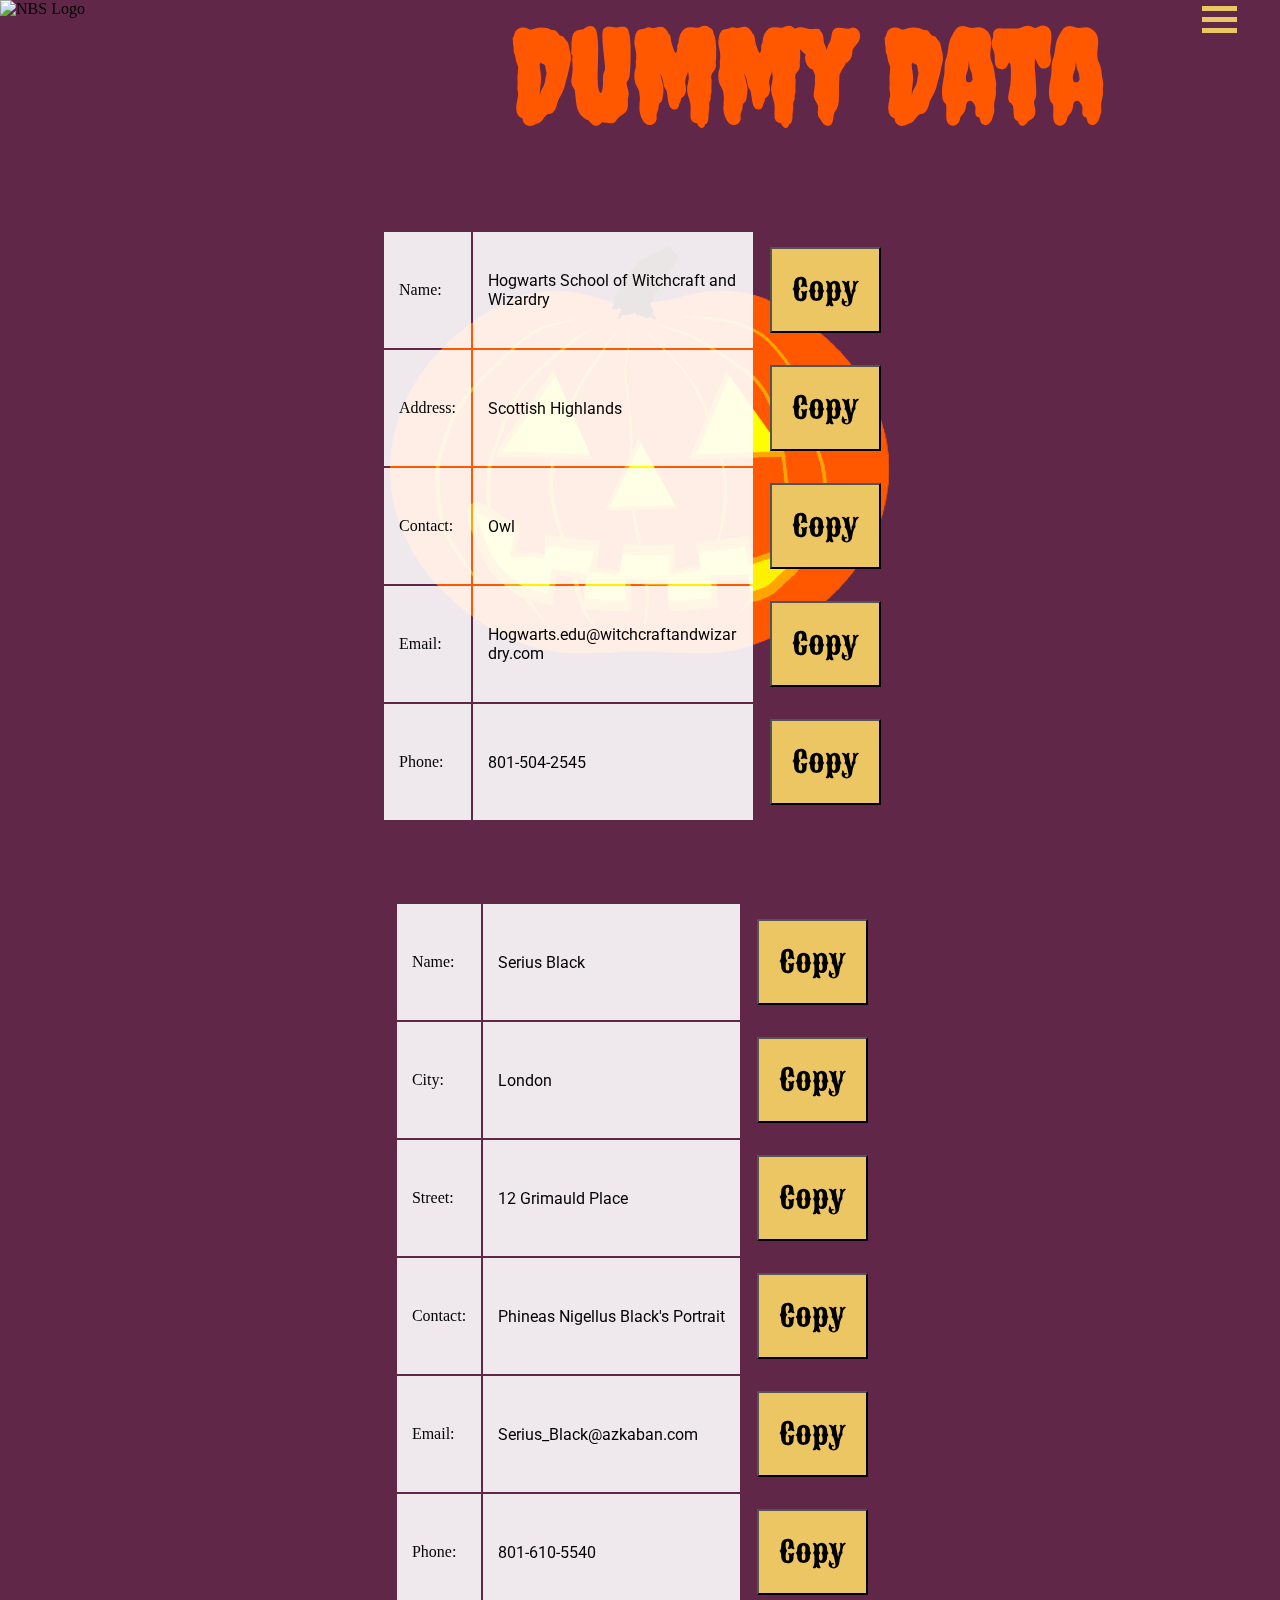
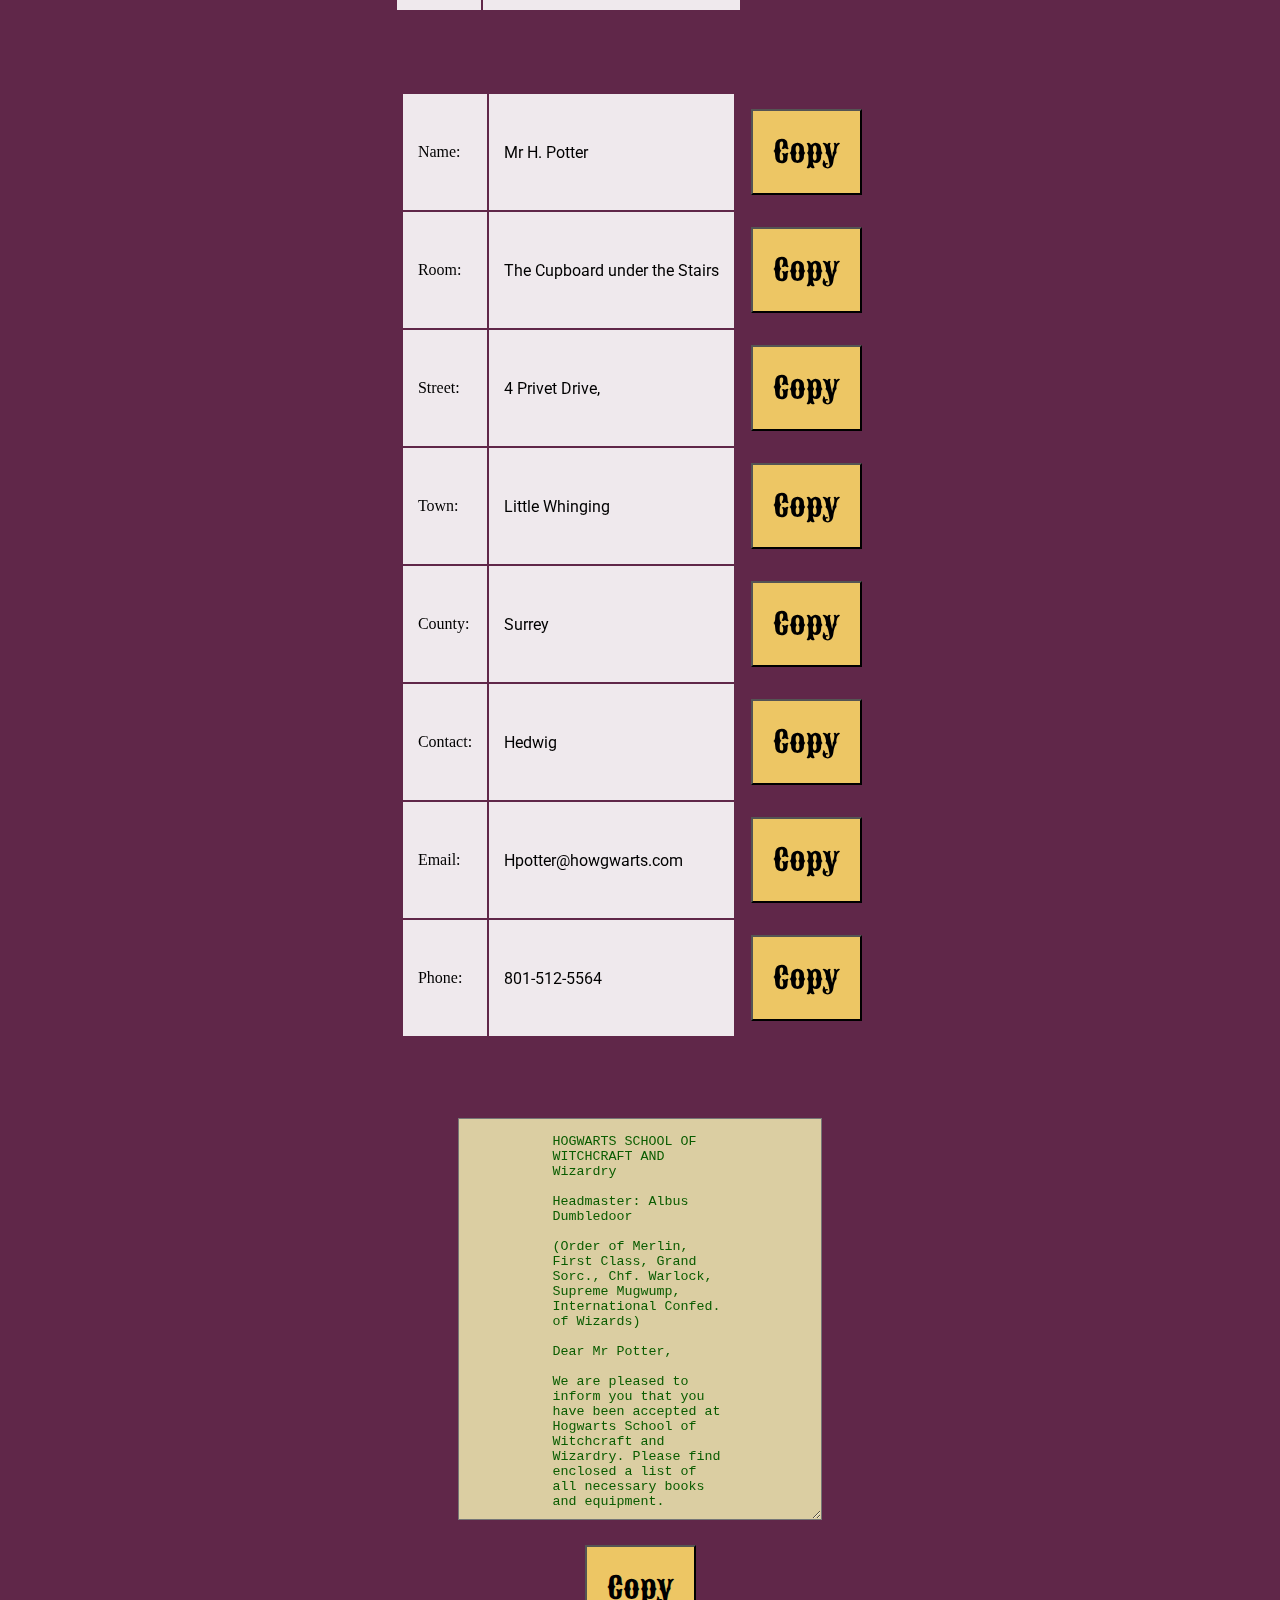
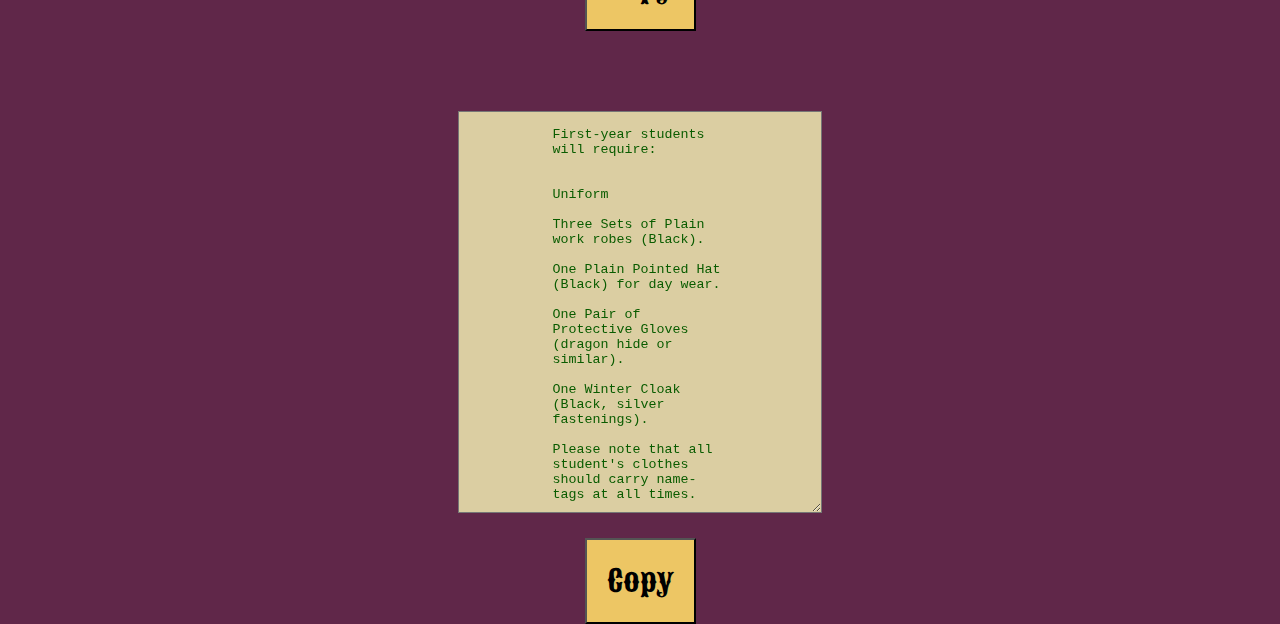
==== halloween.html @ f68bad3e "Added Halloween theme" ====
<!DOCTYPE html>
<html lang="en">
    <head>
        <meta charset="UTF-8">
        <meta name="viewport" content="width=device-width, initial-scale=1.0">
        <!-- Link to the CSS Stylesheet -->
        <link rel="stylesheet" href="styles.css" />
        <!-- Link to the JavaScript file-->        
        <script src="js/script.js" defer></script>

        <title>NBS Dummy Data | Halloween</title>
    </head>
    <body>
        <div id="content">
            <header id="header">
                <!-- NBS Logo -->
                <div id="logo-div">
                    <img
                    id="img-logo"
                    alt="NBS Logo"
                    height="131"
                    src="http://www.nbsbenefits.com/images/NBSLogoYellow200.gif"
                    width="200"
                    />
                </div>
                <!-- Dummy Data Title -->
                <div id="dummy-data-title-div">
                    <h1 id="dummy-data-title">Dummy Data</h1>
                </div>

                <!-- Dropdown menu and hamburger menu -->
                <div class="dropdown">

                    <!-- Menu icon -->
                    <div id="hamburger-menu" onclick="displayOrRemoveDropdown(this)" class="dropbtn">
                        <div class="hamburger-menu-line" id="bar1"></div>
                        <div class="hamburger-menu-line" id="bar2"></div>
                        <div class="hamburger-menu-line" id="bar3"></div>
                    </div>
                    
                    <!-- The dropdown menu -->
                    <div id="myDropdown" class="dropdown-content">
                        <h2 class="dropdown-header">Themes</h2>
                      <a href="index.html">Harry Potter</a>
                      <a href="#">Star Wars</a>
                      <a href="#">DC</a>
                      <a href="#">Marvel</a>
                      <a href="halloween.html"><strong>Halloween</strong></a>

                    </div>

                </div>
                
                
            </header>

            <main>
                

                <!-- The sections for the entity information -->

                <!-- Entity #1 -->
                <section class="entity-table-section">
                    <table class="entity-table" id="entity-1-table">
                        <tr class="entity-table-row">
                            <td class="row-name">Name:</td>
                            <td class="row-content"><p id="entity-1-name" >Hogwarts School of Witchcraft and Wizardry</p></td>
                            <td><button class="copy-button" id="entity-1-name-copy-button" onclick="copyText('entity-1-name', 'entity-1-name-copy-button')">Copy</button></td>
                        </tr>
                        <tr class="entity-table-row">
                            <td class="row-name">Address:</td>
                            <td class="row-content"><p id="entity-1-address">Scottish Highlands</p></td>
                            <td><button class="copy-button" id="entity-1-address-copy-button" onclick="copyText('entity-1-address', 'entity-1-address-copy-button')">Copy</button></td>
                        </tr>
                        <tr class="entity-table-row">
                            <td class="row-name">Contact:</td>
                            <td class="row-content"><p id="entity-1-contact">Owl</p></td>
                            <td><button class="copy-button" id="entity-1-contact-copy-button" onclick="copyText('entity-1-contact', 'entity-1-contact-copy-button')">Copy</button></td>
                        </tr>
                        <tr class="entity-table-row">
                            <td class="row-name">Email:</td>
                            <td class="row-content"><p id="entity-1-email">Hogwarts.edu@witchcraftandwizardry.com</p></td>
                            <td><button class="copy-button" id="entity-1-email-copy-button" onclick="copyText('entity-1-email', 'entity-1-email-copy-button')">Copy</button></td>
                        </tr>
                        <tr class="entity-table-row">
                            <td class="row-name">Phone:</td>
                            <td class="row-content"><p id="entity-1-phone">801-504-2545</p></td>
                            <td><button class="copy-button" id="entity-1-phone-copy-button" onclick="copyText('entity-1-phone', 'entity-1-phone-copy-button')">Copy</button></td>
                        </tr>
                    </table>
                </section>

                <!-- Entity #2 -->
                <section class="entity-table-section">
                    <table class="entity-table" id="entity-2-table">
                        <tr class="entity-table-row">
                            <td class="row-name">Name:</td>
                            <td class="row-content"><p id="entity-2-name" >Serius Black</p></td>
                            <td><button class="copy-button" id="entity-2-name-copy-button" onclick="copyText('entity-2-name', 'entity-2-name-copy-button')">Copy</button></td>
                        </tr>
                        <tr class="entity-table-row">
                            <td class="row-name">City:</td>
                            <td class="row-content"><p id="entity-2-city">London</p></td>
                            <td><button class="copy-button" id="entity-2-city-copy-button" onclick="copyText('entity-2-city', 'entity-2-city-copy-button')">Copy</button></td>
                        </tr>
                        <tr class="entity-table-row">
                            <td class="row-name">Street:</td>
                            <td class="row-content"><p id="entity-2-street">12 Grimauld Place</p></td>
                            <td><button class="copy-button" id="entity-2-street-copy-button" onclick="copyText('entity-2-street', 'entity-2-street-copy-button')">Copy</button></td>
                        </tr>
                        <tr class="entity-table-row">
                            <td class="row-name">Contact:</td>
                            <td class="row-content"><p id="entity-2-contact">Phineas Nigellus Black's Portrait</p></td>
                            <td><button class="copy-button" id="entity-2-contact-copy-button" onclick="copyText('entity-2-contact', 'entity-2-contact-copy-button')">Copy</button></td>
                        </tr>
                        <tr class="entity-table-row">
                            <td class="row-name">Email:</td>
                            <td class="row-content"><p id="entity-2-email">Serius_Black@azkaban.com</p></td>
                            <td><button class="copy-button" id="entity-2-email-copy-button" onclick="copyText('entity-2-email', 'entity-2-email-copy-button')">Copy</button></td>
                        </tr>
                        <tr class="entity-table-row">
                            <td class="row-name">Phone:</td>
                            <td class="row-content"><p id="entity-2-phone">801-610-5540</p></td>
                            <td><button class="copy-button" id="entity-2-phone-copy-button" onclick="copyText('entity-2-phone', 'entity-2-phone-copy-button')">Copy</button></td>
                        </tr>
                    </table>
                </section>

                <!-- Entity #3 -->
                <section class="entity-table-section">
                    <table class="entity-table" id="entity-3-table">
                        <tr class="entity-table-row">
                            <td class="row-name">Name:</td>
                            <td class="row-content"><p id="entity-3-name" >Mr H. Potter</p></td>
                            <td><button class="copy-button" id="entity-3-name-copy-button" onclick="copyText('entity-3-name', 'entity-3-name-copy-button')">Copy</button></td>
                        </tr>
                        <tr class="entity-table-row">
                            <td class="row-name">Room:</td>
                            <td class="row-content"><p id="entity-3-room">The Cupboard under the Stairs</p></td>
                            <td><button class="copy-button" id="entity-3-room-copy-button" onclick="copyText('entity-3-room', 'entity-3-room-copy-button')">Copy</button></td>
                        </tr>
                        <tr class="entity-table-row">
                            <td class="row-name">Street:</td>
                            <td class="row-content"><p id="entity-3-street">4 Privet Drive,</p></td>
                            <td><button class="copy-button" id="entity-3-street-copy-button" onclick="copyText('entity-3-street', 'entity-3-street-copy-button')">Copy</button></td>
                        </tr>
                        <tr class="entity-table-row">
                            <td class="row-name">Town:</td>
                            <td class="row-content"><p id="entity-3-town">Little Whinging</p></td>
                            <td><button class="copy-button" id="entity-3-town-copy-button" onclick="copyText('entity-3-town', 'entity-3-town-copy-button')">Copy</button></td>
                        </tr>
                        <tr class="entity-table-row">
                            <td class="row-name">County:</td>
                            <td class="row-content"><p id="entity-3-county">Surrey</p></td>
                            <td><button class="copy-button" id="entity-3-county-copy-button" onclick="copyText('entity-3-county', 'entity-3-county-copy-button')">Copy</button></td>
                        </tr>
                        <tr class="entity-table-row">
                            <td class="row-name">Contact:</td>
                            <td class="row-content"><p id="entity-3-contact">Hedwig</p></td>
                            <td><button class="copy-button" id="entity-3-contact-copy-button" onclick="copyText('entity-3-contact', 'entity-3-contact-copy-button')">Copy</button></td>
                        </tr>
                        <tr class="entity-table-row">
                            <td class="row-name">Email:</td>
                            <td class="row-content"><p id="entity-3-email">Hpotter@howgwarts.com</p></td>
                            <td><button class="copy-button" id="entity-3-email-copy-button" onclick="copyText('entity-3-email', 'entity-3-email-copy-button')">Copy</button></td>
                        </tr>
                        <tr class="entity-table-row">
                            <td class="row-name">Phone:</td>
                            <td class="row-content"><p id="entity-3-phone">801-512-5564</p></td>
                            <td><button class="copy-button" id="entity-3-phone-copy-button" onclick="copyText('entity-3-phone', 'entity-3-phone-copy-button')">Copy</button></td>
                        </tr>
                    </table>
                </section>

                <!-- Text area 1 -->
                <section class="entity-table-section">
                    <textarea id="text-area-1">
                    HOGWARTS SCHOOL OF WITCHCRAFT AND Wizardry
                    Headmaster: Albus Dumbledoor
                    (Order of Merlin, First Class, Grand Sorc., Chf. Warlock, Supreme Mugwump, International Confed. of Wizards)
                    Dear Mr Potter,
                        We are pleased to inform you that you have been accepted at Hogwarts School of Witchcraft and Wizardry. Please find enclosed a list of all necessary books and equipment.
                        Term begins on 1 September. We await your owl by no later than 31 July.
                        Yours sincerely,
                        Minerva McGonagall
                        Deputy Headmistress
                    </textarea>
                    <div class="text-area-button-div">
                        <button class="copy-button" id="text-area-1-copy-button" onclick="copyText('text-area-1', 'text-area-1-copy-button')">Copy</button>
                    </div>
                </section>

                <!-- Text area 2 -->
                <section class="entity-table-section">
                    <textarea id="text-area-2">
                        First-year students will require:

                        Uniform
                        Three Sets of Plain work robes (Black).
                        One Plain Pointed Hat (Black) for day wear.
                        One Pair of Protective Gloves (dragon hide or similar).
                        One Winter Cloak (Black, silver fastenings).
                        Please note that all student's clothes should carry name-tags at all times.
                        Books
                        The Standard Book of Spells, Grade 1 by Miranda Goshawk
                        A History of Magic by Bathilda Bagshot
                        Magical Theory by Adalbert Waffling
                        A Beginner's Guide to Transfiguration by Emeric Switch
                        One Thousand Magical Herbs and Fungi by Phyllida Spore
                        Magical Drafts and Potions by Arsenius Jigger
                        Fantastic Beasts and Where to Find Them by Newt Scamander
                        The Dark Forces: A Guide to Self-Protection by Quentin Trimble
                        Other Equipment
                        1 Wand
                        1 Cauldron (pewter, standard size 2)
                        1 set of glass or crystal phials
                        1 telescope
                        1 set of brass scales
                        Students may also bring an Owl OR a Cat OR a Toad.
                        PARENTS ARE REMINDED THAT FIRST YEARS ARE NOT ALLOWED THEIR OWN BROOMSTICKS.
                    </textarea>
                    <div class="text-area-button-div">
                        <button class="copy-button" id="text-area-2-copy-button" onclick="copyText('text-area-2', 'text-area-2-copy-button')">Copy</button>
                    </div>
                </section>
                
                
                

            </main>
        </div>
        
    </body>
    
    
</html>
---- styles.css ----
/* COLORS */

/*** FONTS ***/

/* Roboto, for paragraphs and body text */
/* font-family: 'Roboto', sans-serif; */
@import url('https://fonts.googleapis.com/css2?family=Roboto:wght@300&display=swap');


/* HARRY POTTER */

/* Import the Harry Potter font which was downloaded from the internet Use this for the logo */
@font-face {
    font-family: harry-potter;
    src: url(https://cdn.glitch.com/96e7d60a-fbf1-48c3-a81b-6fd525ffafe8%2FHarryP-MVZ6w.ttf?v=1622323399739);
}

/* Import the Lumos Latino font to use for headers. */
@font-face {
    font-family: lumos-latino;
    src: url(https://cdn.glitch.com/96e7d60a-fbf1-48c3-a81b-6fd525ffafe8%2FLumoslatino-XA8K.ttf?v=1622323400147);
}

/* Halloween */
/* Creepster. For titles */
/* font-family: 'Creepster', cursive; */
@import url('https://fonts.googleapis.com/css2?family=Creepster&display=swap');

/* 
Colors: 
Purple: #602749
Orange:#ff5800
light-orange: #ffa500
Yellow: ##fff100
*/



/* Reset the margin and padding of everything so we can get rid of the white border that the browser gives us by default*/
* {
    margin: 0;
    padding: 0;
  }

/* STYLE THE HEADER */

header {
    background-color: black;
    display: grid;
    grid-template-columns: 40% 50% 10%;
    grid-template-rows: 1;
   
}

/* The title */
#dummy-data-title {
    font-family: harry-potter, lumos-latino;
    color: #EDC664;
    font-size: 4em;
    margin-left: 100px;
}

/* STYLE THE BODY OF THE PAGE */
body {
    background-color: black;
    background-image: url("assets/hogwarts-crest.png");
    background-repeat: no-repeat;
    background-attachment: fixed;
    background-size: 500px;
    background-position: center;
}





/* STYLE THE DROPDOWN MENU */
  
  /* The container <div> - needed to position the dropdown content */
  .dropdown {
    position: relative;
    display: inline-block;
  }

  
  /* Dropdown Content (Hidden by Default) */
  .dropdown-content {
    display: none;
    position: absolute;
    background-color: #f1f1f1;
    min-width: 160px;
    box-shadow: 0px 8px 16px 0px rgba(0,0,0,0.2);
    z-index: 1;
  }
  
  /* Links inside the dropdown */
  .dropdown-content a {
    color: black;
    padding: 12px 16px;
    text-decoration: none;
    display: block;
  }
  
  /* Change color of dropdown links on hover */
  .dropdown-content a:hover {background-color: #ddd}
  
  /* Show the dropdown menu (use JS to add this class to the .dropdown-content container when the user clicks on the dropdown button) */
  .show {display:block;}


/* Style the Hamburger Menu icon */

  .dropbtn {
    display: inline-block;
    cursor: pointer;
  }
  
  #bar1, #bar2, #bar3 {
    width: 35px;
    height: 5px;
    background-color: #EDC664;
    margin: 6px 0;
    transition: 0.4s;
  }

  #hamburger-menu {
      margin-left: 110px;
  }

  
  /* Rotate first bar */
  .change #bar1 {
    -webkit-transform: rotate(-45deg) translate(-9px, 6px) ;
    transform: rotate(-45deg) translate(-9px, 6px) ;
  }
  
  /* Fade out the second bar */
  .change #bar2 {
    opacity: 0;
  }
  
  /* Rotate last bar */
  .change #bar3 {
    -webkit-transform: rotate(45deg) translate(-8px, -8px) ;
    transform: rotate(45deg) translate(-8px, -8px) ;
  }


  /* STYLE THE MAIN CONTENT OF THE PAGE */


/* STYLE THE TABLES */
table {
    margin-top: 80px;
    margin-left: auto;
    margin-right: auto;
}
/* Style the rows */
.row-content, .row-name {
    background-color: rgb(255,255,255, 0.9);
}

.row-name {
    font-family: lumos-latino;
}
td {
    padding: 15px;
    /* Make the words wrap if they reach the max width */
    word-wrap: break-word;
}

.row-content {
    max-width: 250px;
}

p {
    font-family: 'Roboto', sans-serif;
}

/* Style the buttons to copy the text */
.copy-button {
    background-color: #EDC664;
    font-family: harry-potter, lumos-latino;
    padding: 20px;
    font-size: 30px;
    
}

.copy-button:hover {
    background-color: #ad080a;
    color: #fbc061;
}

/* STYLE THE TEXT AREAS */
textarea {
    margin-top: 80px;
    display: block;
    margin-left: auto;
    margin-right: auto;
    padding-left: 7em;
    padding-right: 7em;
    height: 400px;
}

#text-area-1, #text-area-2 {
    background-color: #dbcea2;
    color: #0a5c00;
    text-align: left;
}

.text-area-button-div {
    margin-top: 25px;
    display: flex;
    justify-content: center;
    align-items: center;
}

/* MEDIA QUERIES */

/* Extra large devices (large laptops and desktops, 1200px and up) */
@media only screen and (min-width: 1200px) {
    /* The title */
    #dummy-data-title {
        font-size: 8em;
        margin-left: auto;
        margin-right: auto;
    }

    #hamburger-menu {
        margin-left: 50px;
    }
}
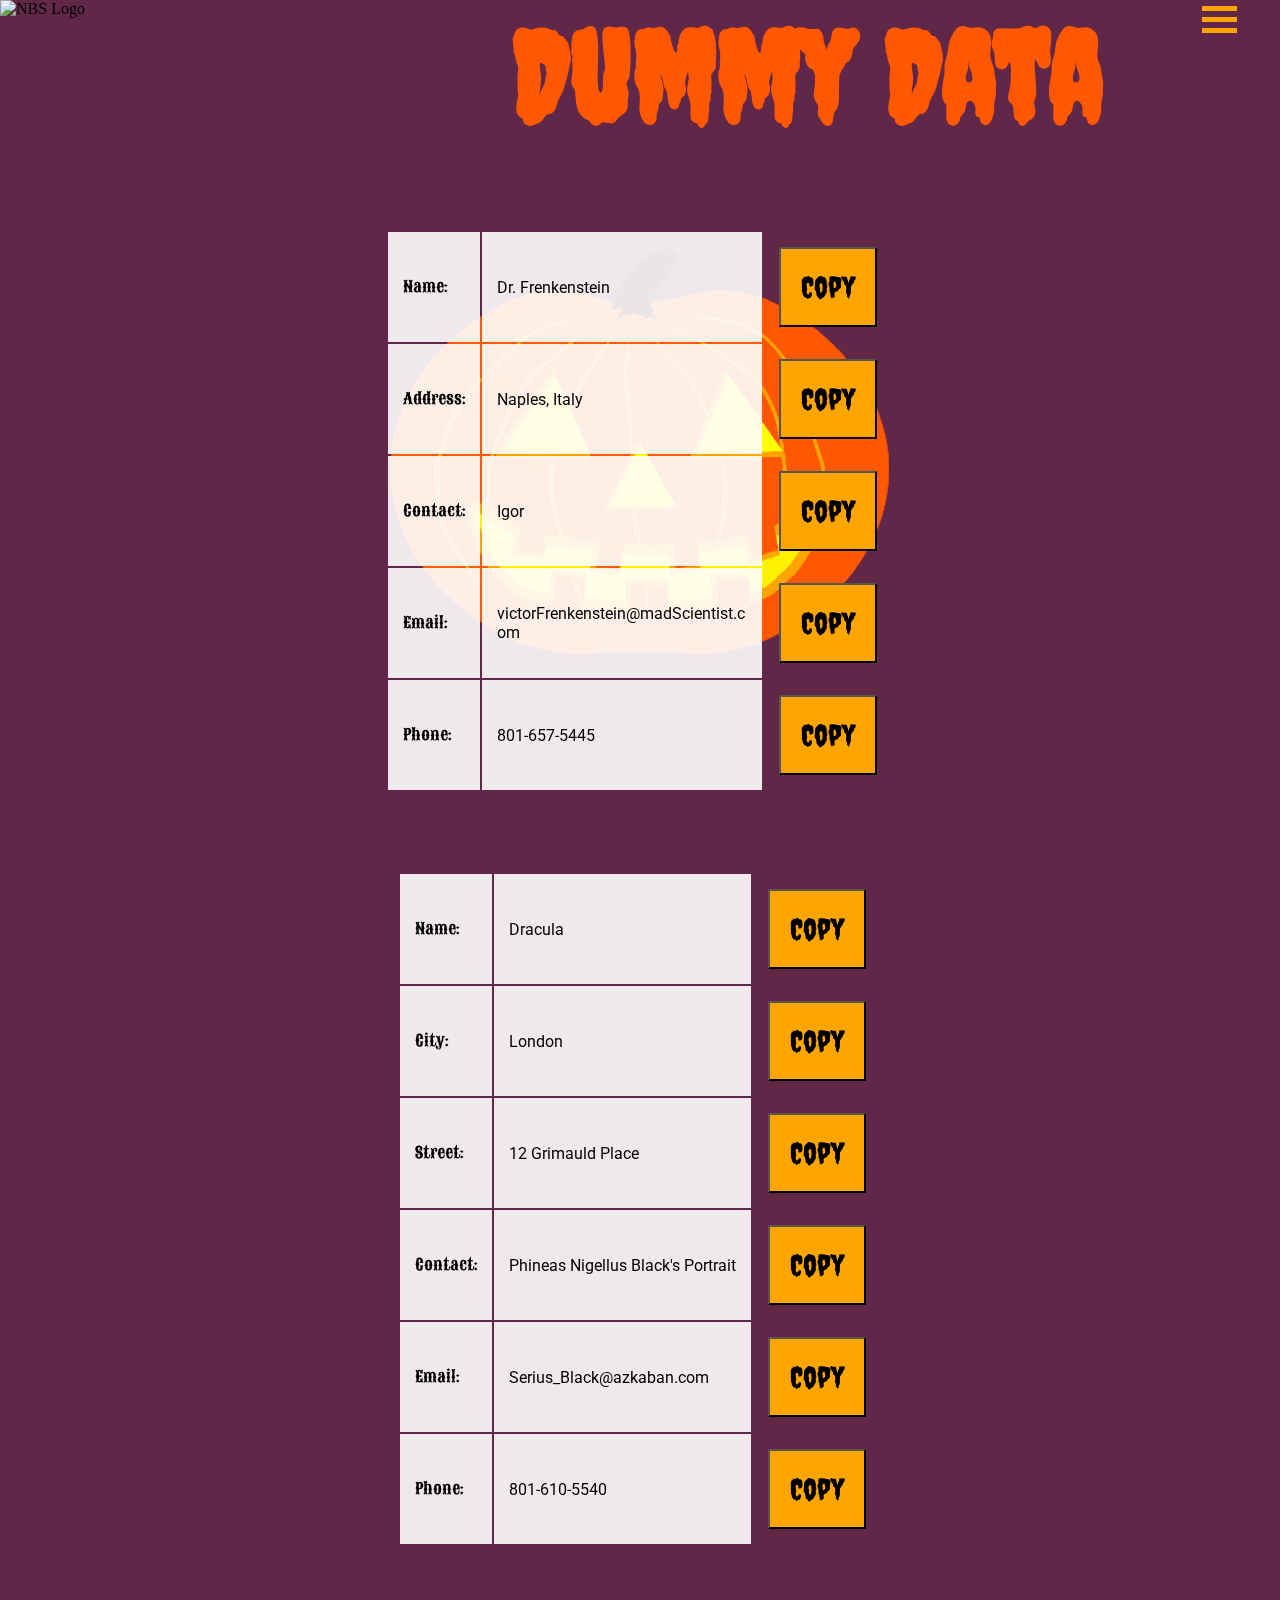
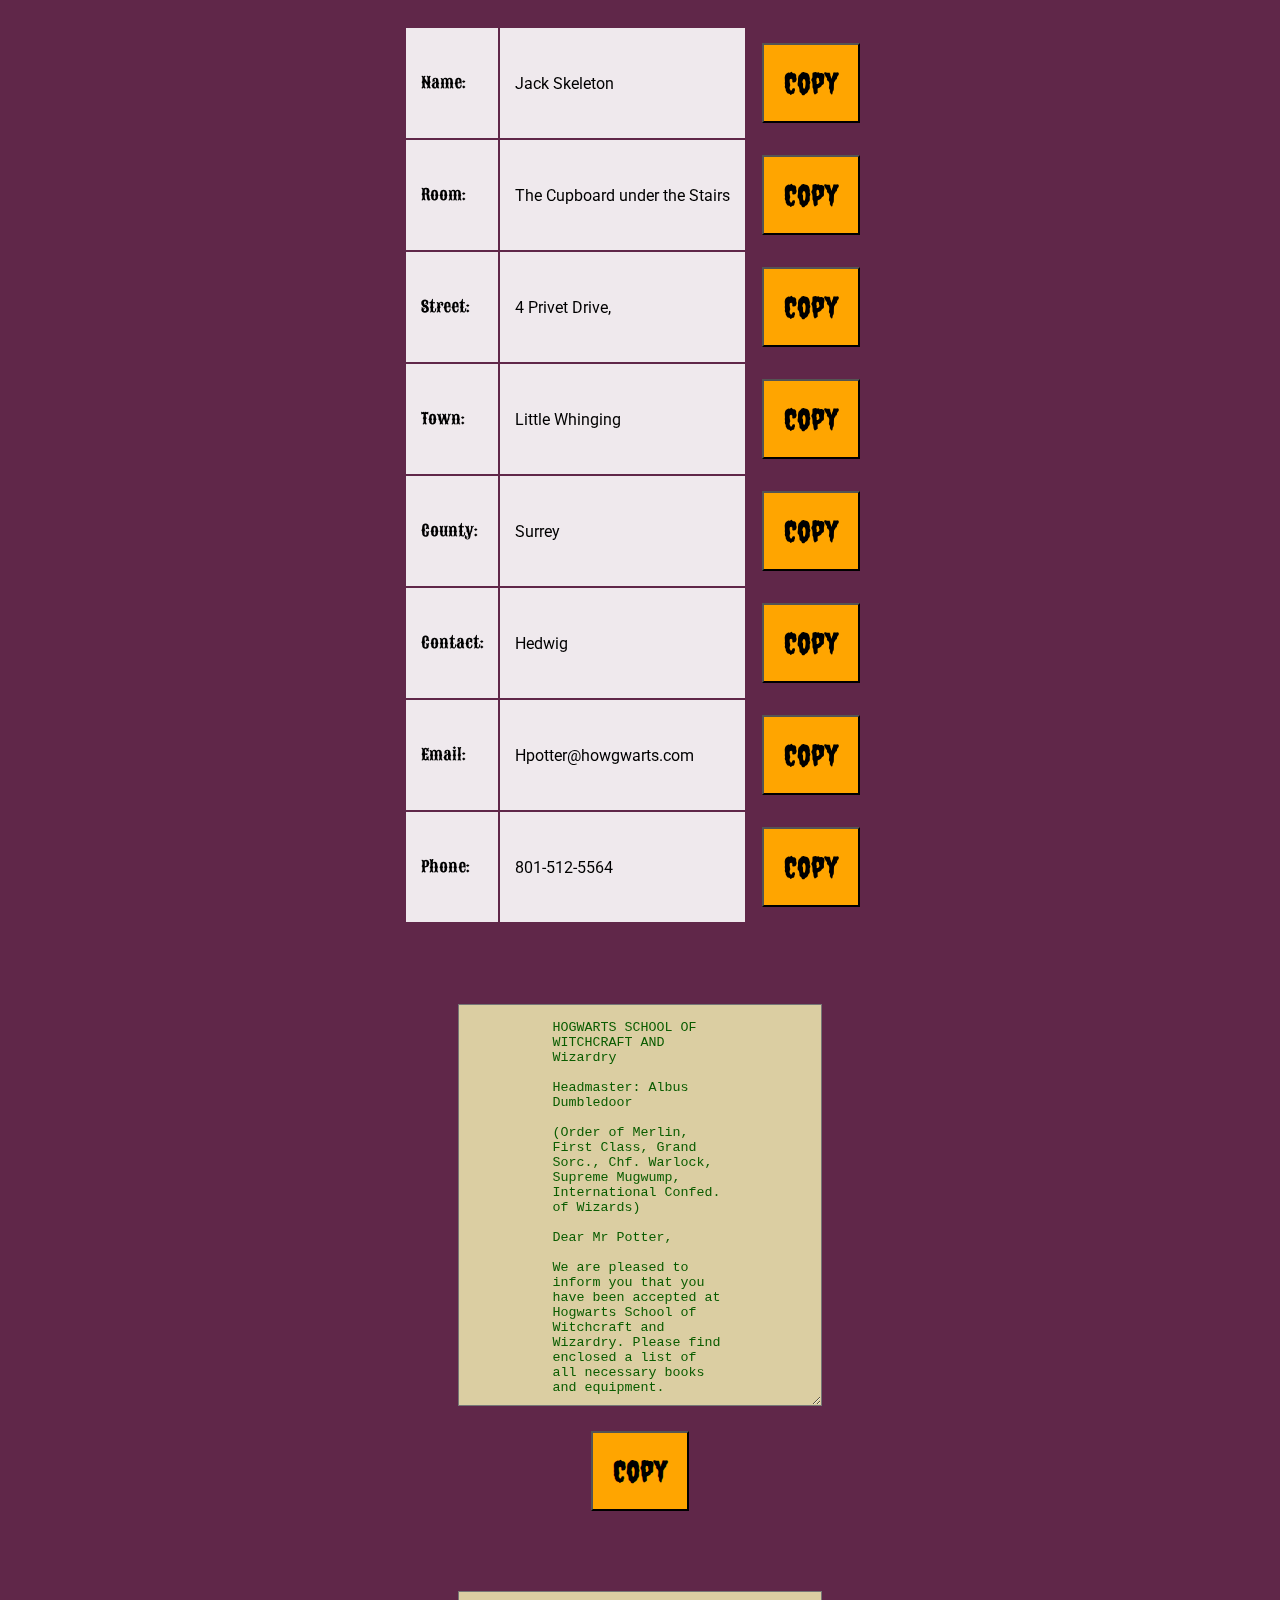
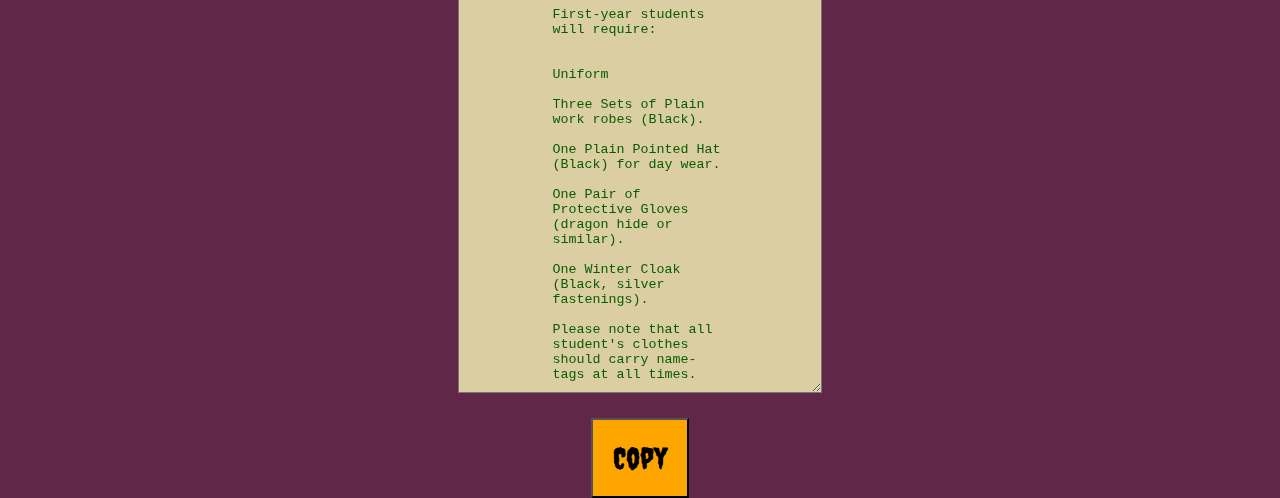
==== commit 883c5686: "Added filter functionality" ====
--- a/halloween.html
+++ b/halloween.html
@@ -42,9 +42,6 @@
                     <div id="myDropdown" class="dropdown-content">
                         <h2 class="dropdown-header">Themes</h2>
                       <a href="index.html">Harry Potter</a>
-                      <a href="#">Star Wars</a>
-                      <a href="#">DC</a>
-                      <a href="#">Marvel</a>
                       <a href="halloween.html"><strong>Halloween</strong></a>
 
                     </div>
@@ -64,27 +61,27 @@
                     <table class="entity-table" id="entity-1-table">
                         <tr class="entity-table-row">
                             <td class="row-name">Name:</td>
-                            <td class="row-content"><p id="entity-1-name" >Hogwarts School of Witchcraft and Wizardry</p></td>
+                            <td class="row-content"><p id="entity-1-name" >Dr. Frenkenstein</p></td>
                             <td><button class="copy-button" id="entity-1-name-copy-button" onclick="copyText('entity-1-name', 'entity-1-name-copy-button')">Copy</button></td>
                         </tr>
                         <tr class="entity-table-row">
                             <td class="row-name">Address:</td>
-                            <td class="row-content"><p id="entity-1-address">Scottish Highlands</p></td>
+                            <td class="row-content"><p id="entity-1-address">Naples, Italy</p></td>
                             <td><button class="copy-button" id="entity-1-address-copy-button" onclick="copyText('entity-1-address', 'entity-1-address-copy-button')">Copy</button></td>
                         </tr>
                         <tr class="entity-table-row">
                             <td class="row-name">Contact:</td>
-                            <td class="row-content"><p id="entity-1-contact">Owl</p></td>
+                            <td class="row-content"><p id="entity-1-contact">Igor</p></td>
                             <td><button class="copy-button" id="entity-1-contact-copy-button" onclick="copyText('entity-1-contact', 'entity-1-contact-copy-button')">Copy</button></td>
                         </tr>
                         <tr class="entity-table-row">
                             <td class="row-name">Email:</td>
-                            <td class="row-content"><p id="entity-1-email">Hogwarts.edu@witchcraftandwizardry.com</p></td>
+                            <td class="row-content"><p id="entity-1-email">victorFrenkenstein@madScientist.com</p></td>
                             <td><button class="copy-button" id="entity-1-email-copy-button" onclick="copyText('entity-1-email', 'entity-1-email-copy-button')">Copy</button></td>
                         </tr>
                         <tr class="entity-table-row">
                             <td class="row-name">Phone:</td>
-                            <td class="row-content"><p id="entity-1-phone">801-504-2545</p></td>
+                            <td class="row-content"><p id="entity-1-phone">801-657-5445</p></td>
                             <td><button class="copy-button" id="entity-1-phone-copy-button" onclick="copyText('entity-1-phone', 'entity-1-phone-copy-button')">Copy</button></td>
                         </tr>
                     </table>
@@ -95,7 +92,7 @@
                     <table class="entity-table" id="entity-2-table">
                         <tr class="entity-table-row">
                             <td class="row-name">Name:</td>
-                            <td class="row-content"><p id="entity-2-name" >Serius Black</p></td>
+                            <td class="row-content"><p id="entity-2-name" >Dracula</p></td>
                             <td><button class="copy-button" id="entity-2-name-copy-button" onclick="copyText('entity-2-name', 'entity-2-name-copy-button')">Copy</button></td>
                         </tr>
                         <tr class="entity-table-row">
@@ -131,7 +128,7 @@
                     <table class="entity-table" id="entity-3-table">
                         <tr class="entity-table-row">
                             <td class="row-name">Name:</td>
-                            <td class="row-content"><p id="entity-3-name" >Mr H. Potter</p></td>
+                            <td class="row-content"><p id="entity-3-name" >Jack Skeleton</p></td>
                             <td><button class="copy-button" id="entity-3-name-copy-button" onclick="copyText('entity-3-name', 'entity-3-name-copy-button')">Copy</button></td>
                         </tr>
                         <tr class="entity-table-row">
--- a/styles.css
+++ b/styles.css
@@ -124,7 +124,7 @@
   }
 
   #hamburger-menu {
-      margin-left: 110px;
+      margin-left: 80px;
   }
 
   
@@ -189,6 +189,7 @@
 .copy-button:hover {
     background-color: #ad080a;
     color: #fbc061;
+    cursor: pointer;
 }
 
 /* STYLE THE TEXT AREAS */
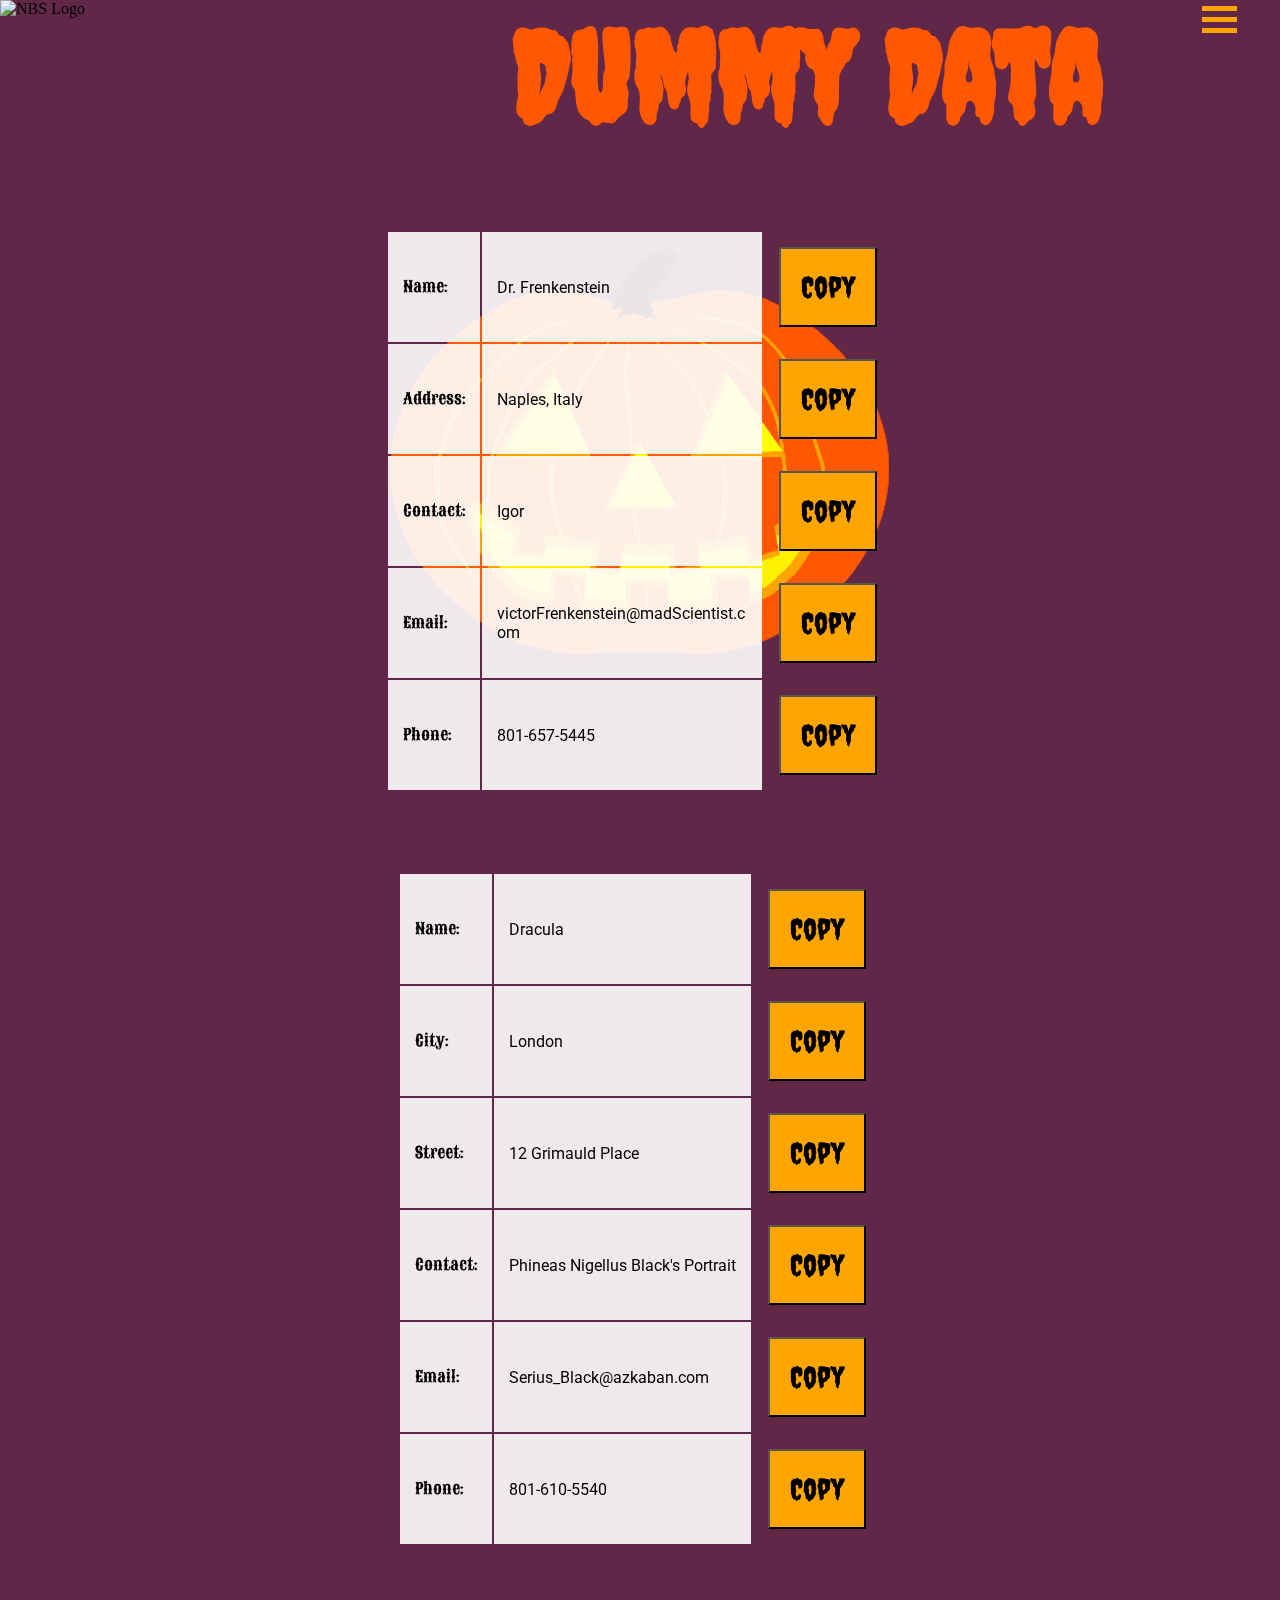
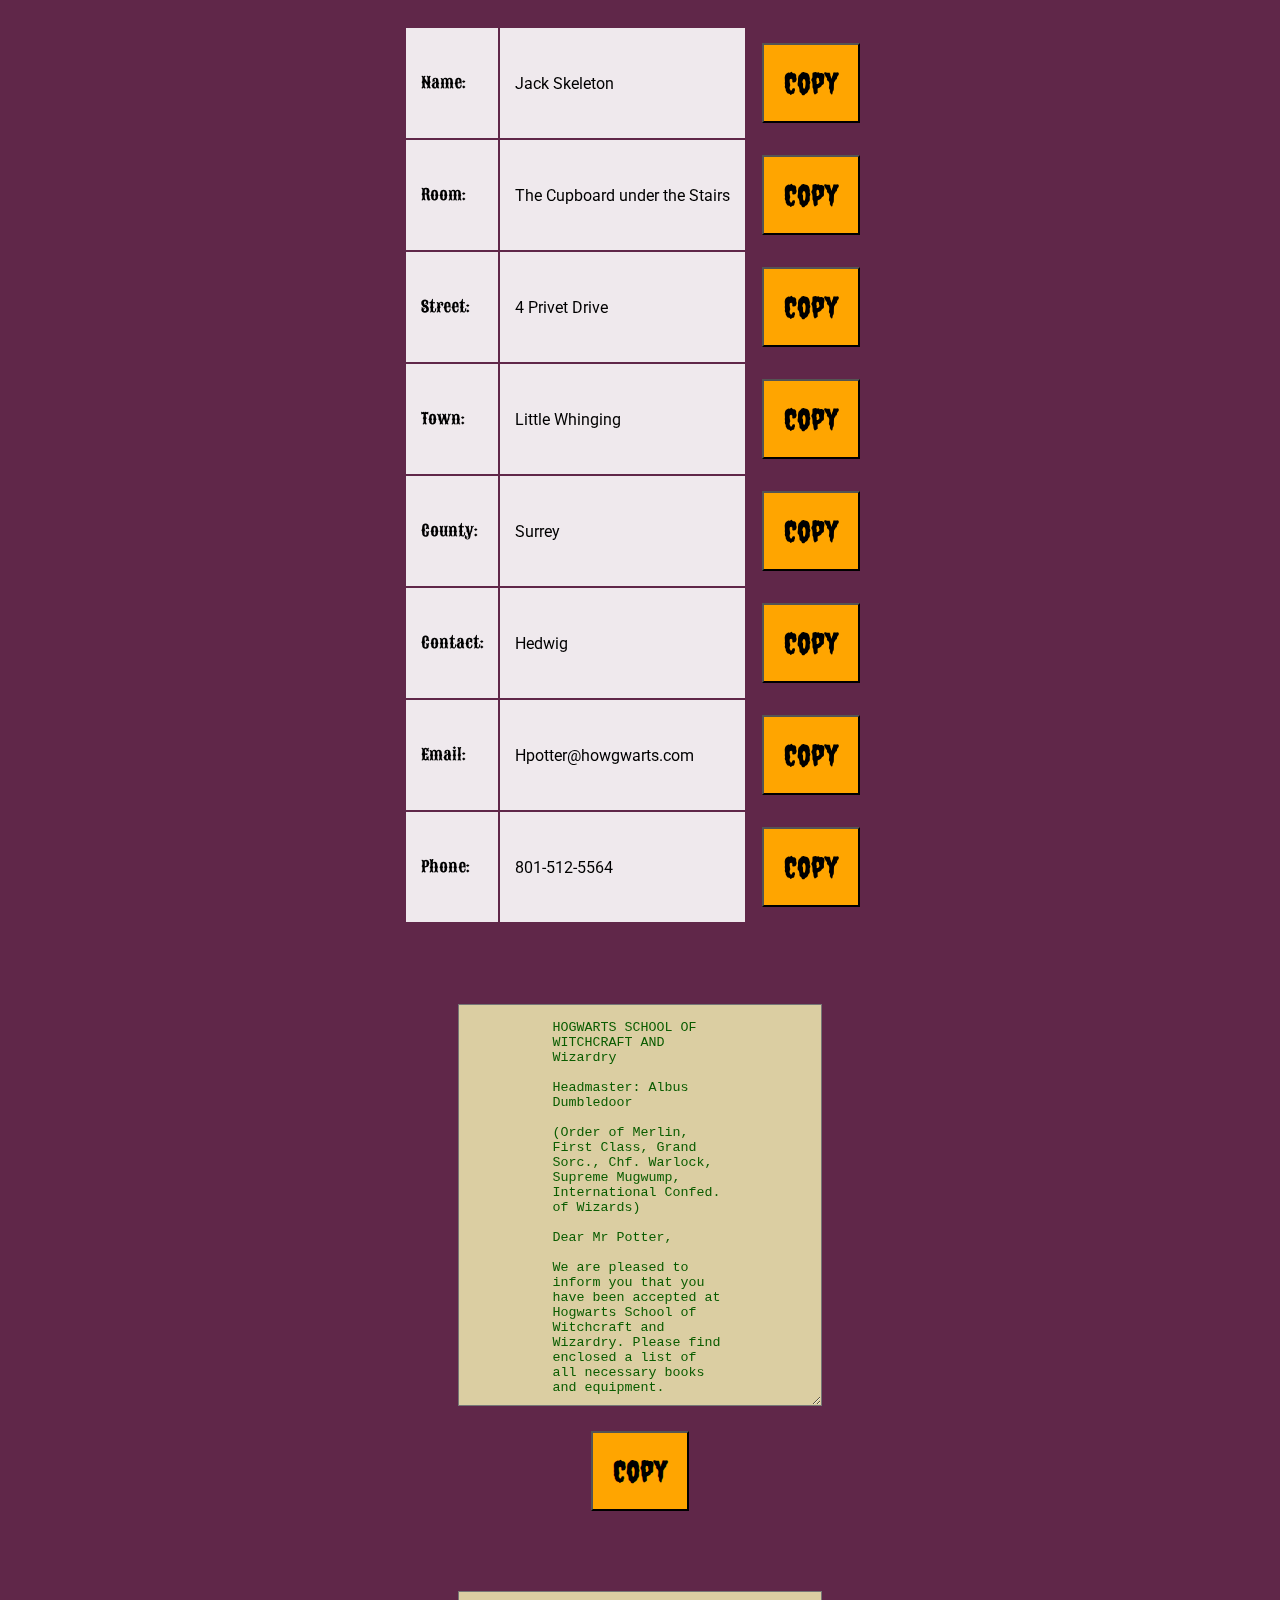
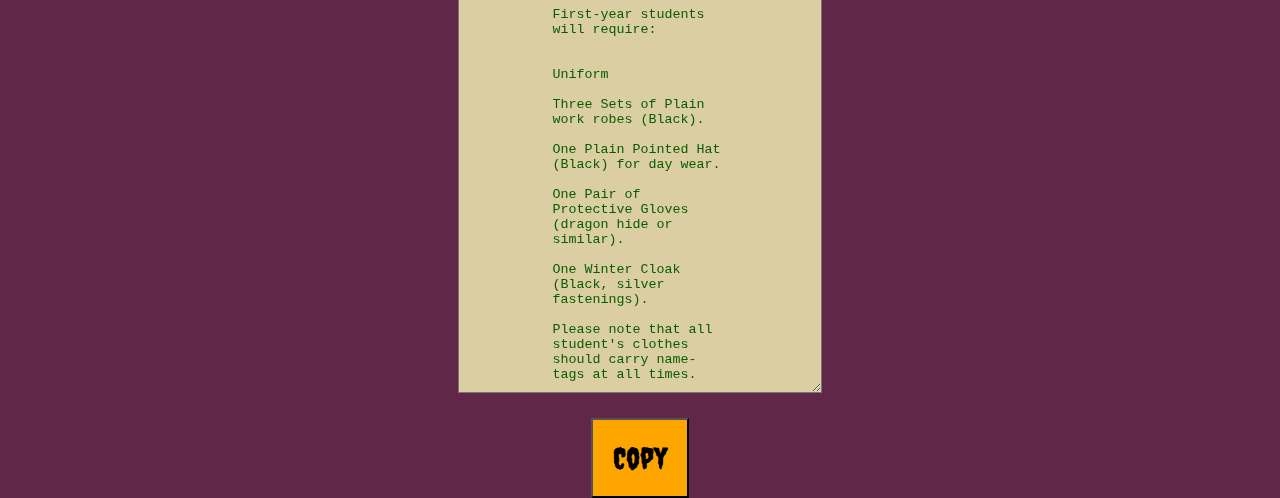
==== commit 1e126d75: "removed comma from Privet Drive" ====
--- a/halloween.html
+++ b/halloween.html
@@ -138,7 +138,7 @@
                         </tr>
                         <tr class="entity-table-row">
                             <td class="row-name">Street:</td>
-                            <td class="row-content"><p id="entity-3-street">4 Privet Drive,</p></td>
+                            <td class="row-content"><p id="entity-3-street">4 Privet Drive</p></td>
                             <td><button class="copy-button" id="entity-3-street-copy-button" onclick="copyText('entity-3-street', 'entity-3-street-copy-button')">Copy</button></td>
                         </tr>
                         <tr class="entity-table-row">
